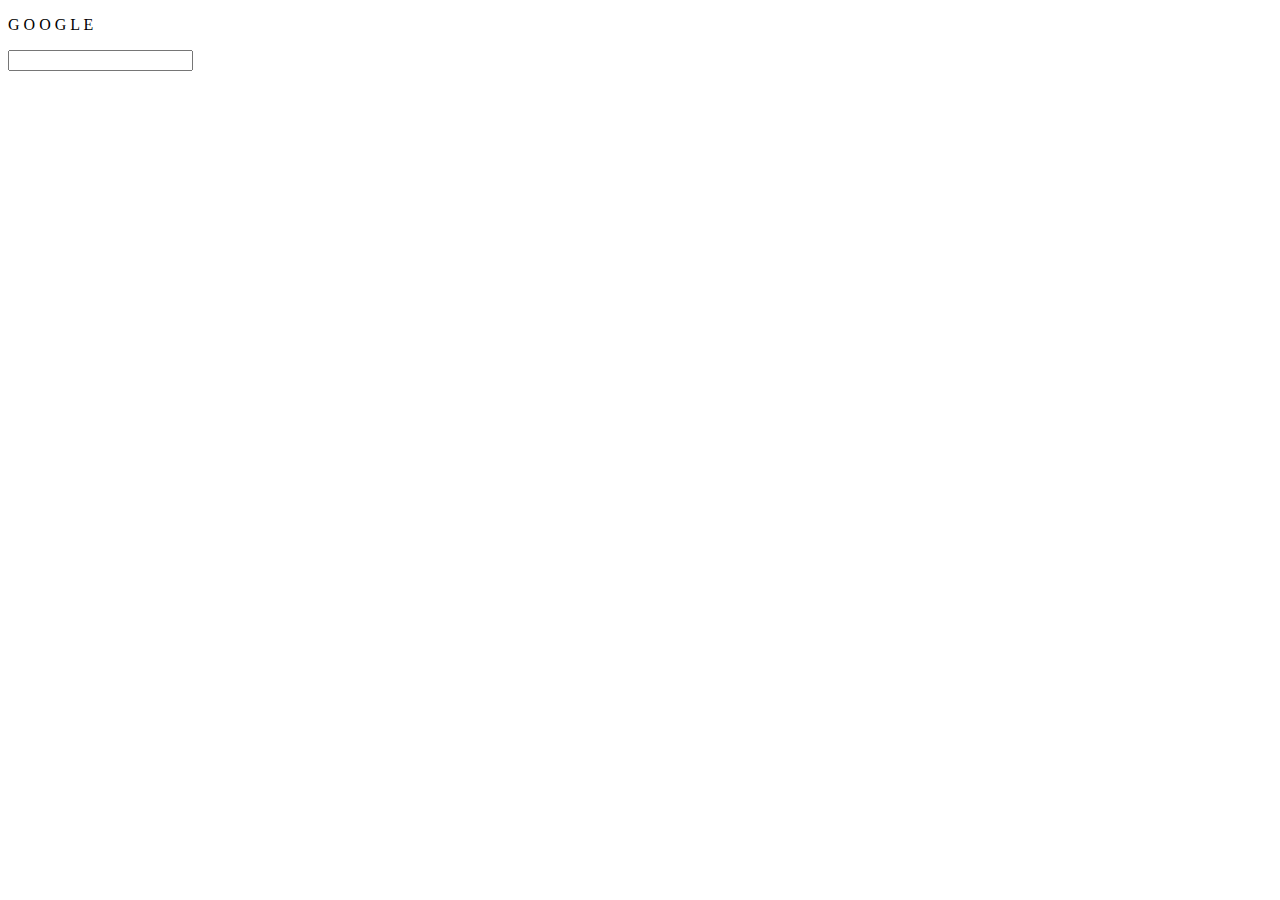
==== hello.html @ d5482622 "initial commit" ====
<!DOCTYPE html>
<html>
  <head>
    <title>Our First Website</title>
    <meta name="author" content="Chukwualuka Chiama">
  </head>
  <body>
    <main>
      <p>
        <span>G</span>
        <span>O</span>
        <span>O</span>
        <span>G</span>
        <span>L</span>
        <span>E</span>
      </p>
      <p>
        <input>
      </p>
    </main>
  </body>
</html>
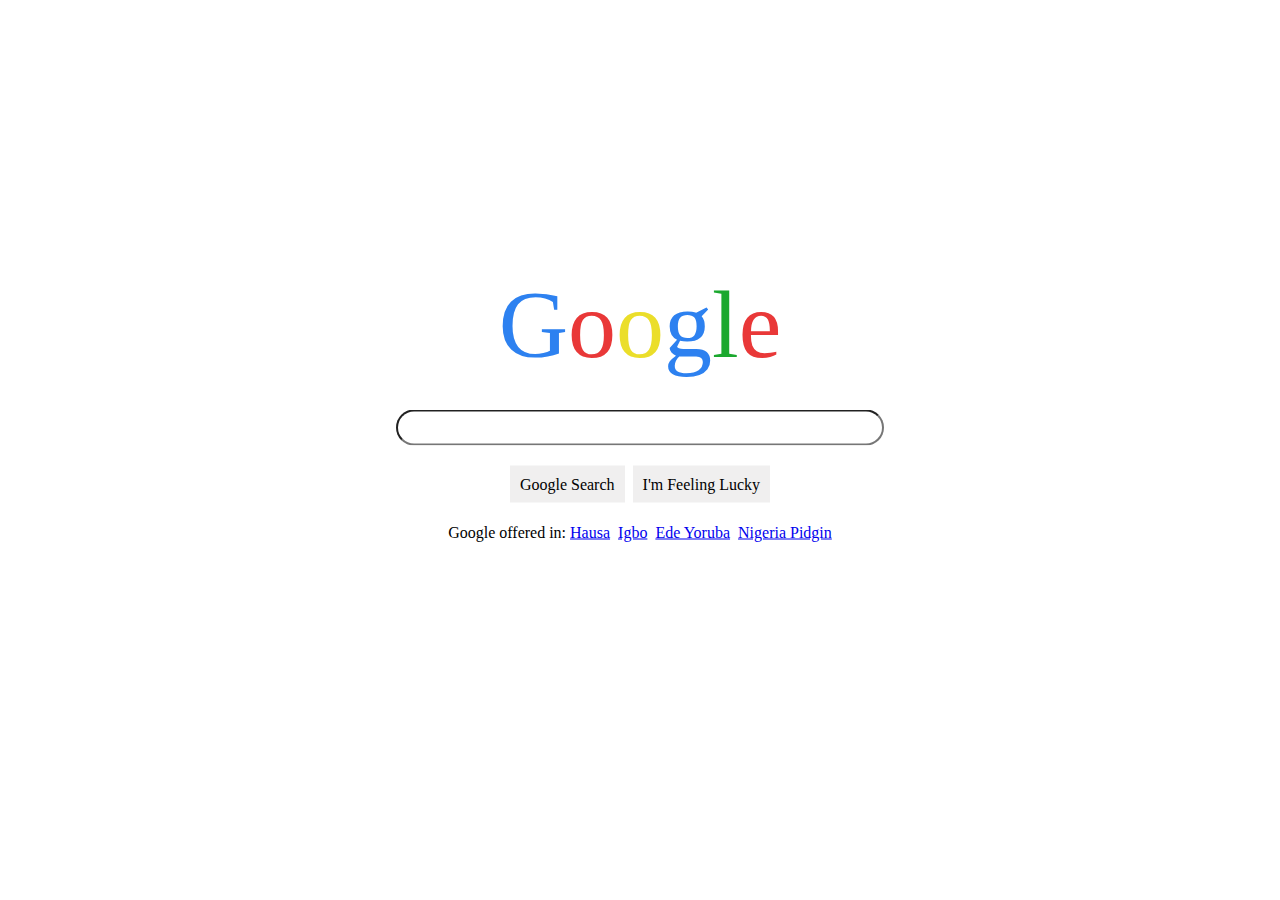
==== commit d5ddcb5a: "create mock google" ====
--- a/hello.html
+++ b/hello.html
@@ -2,21 +2,34 @@
 <html>
   <head>
     <title>Our First Website</title>
-    <meta name="author" content="Chukwualuka Chiama">
+    <link rel="stylesheet" href="styles.css" />
+    <meta name="author" content="Chukwualuka Chiama" />
   </head>
   <body>
     <main>
-      <p>
-        <span>G</span>
-        <span>O</span>
-        <span>O</span>
-        <span>G</span>
-        <span>L</span>
-        <span>E</span>
-      </p>
-      <p>
-        <input>
-      </p>
+      <div class="items">
+        <p class="words">
+          <span class="G">G</span>
+          <span class="o1">o</span>
+          <span class="o2">o</span>
+          <span class="g1">g</span>
+          <span class="l">l</span>
+          <span class="e">e</span>
+        </p>
+        <p>
+          <input />
+        </p>
+        <p>
+          <span class="search">Google Search</span>&nbsp;
+          <span class="search">I'm Feeling Lucky</span>
+        </p>
+        <p>
+          Google offered in: <span class="language"><a href="#">Hausa</a></span>&nbsp;
+          <span class="language"><a href="#">Igbo</a></span>&nbsp;
+          <span class="language"><a href="#">Ede Yoruba</a></span>&nbsp;
+          <span class="language"><a href="#">Nigeria Pidgin</a></span>
+        </p>
+      </div>
     </main>
   </body>
 </html>
--- a/styles.css
+++ b/styles.css
@@ -0,0 +1,50 @@
+.items {
+  position: absolute;
+  top: 45%;
+  left: 50%;
+  margin-right: -50%;
+  transform: translate(-50%, -50%)
+}
+
+.words {
+  font-size: 6rem;
+  margin-bottom: 5px;
+  word-spacing: -30px;
+}
+
+p {
+  text-align: center;
+  margin: 30px 0;
+}
+
+input {
+  width: 30rem;
+  height: 30px;
+  border-radius: 20px;
+}
+
+.G, .g1 {
+  color: rgb(45, 129, 240);
+}
+
+.o1, .e {
+  color: rgb(233, 56, 56);
+}
+
+.o2 {
+  color: rgb(235, 222, 42)
+}
+
+.l {
+  color: rgb(27, 168, 46)
+}
+
+.search {
+  background-color: #f0efef;
+  padding: 10px;
+  margin: 20px 0;
+}
+
+.language {
+  text-decoration: none;
+}
